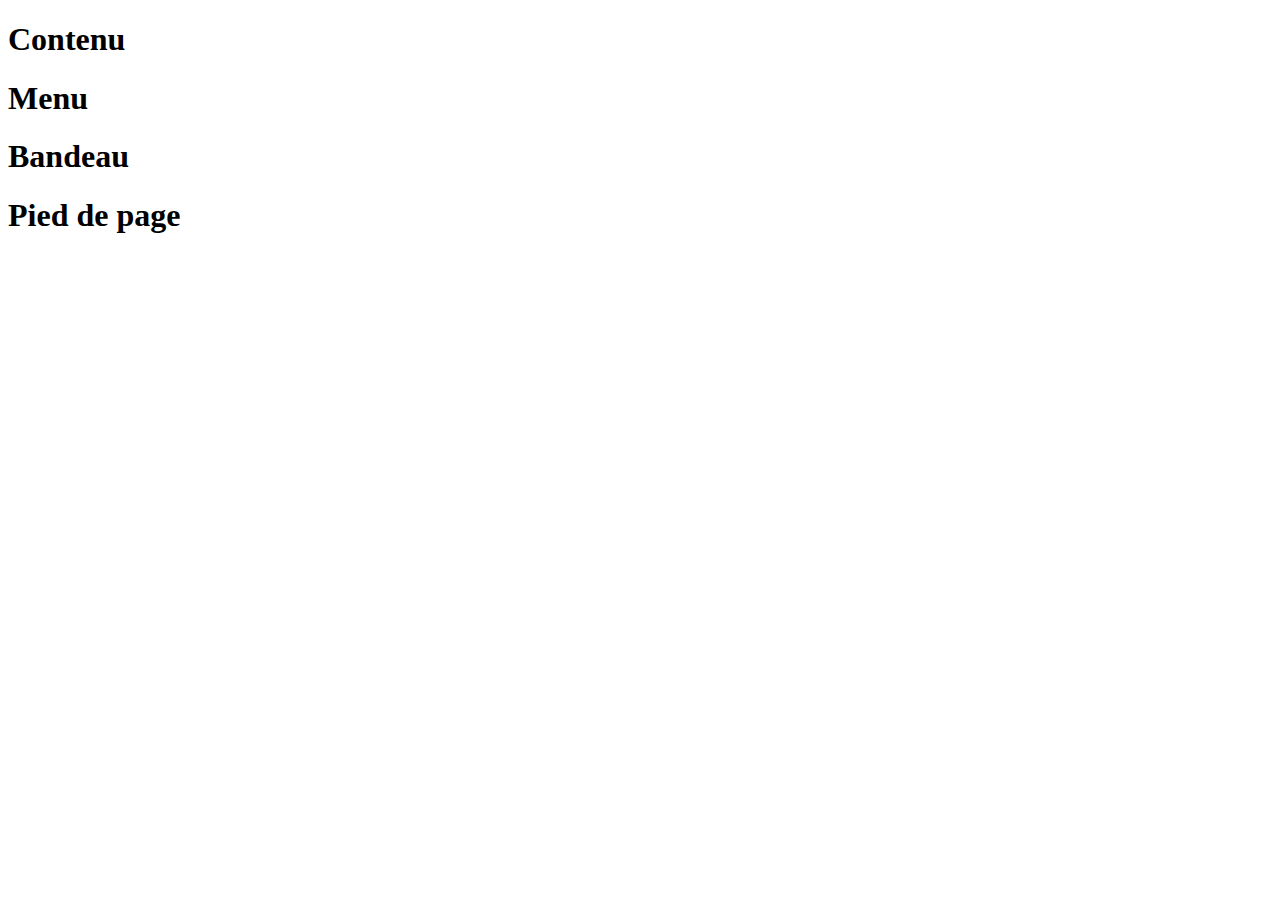
==== Exo3/exo_trois.html @ 88d0e586 "Exo3 | v : 0.1" ====
<!DOCTYPE html>
<html>
    <head>
        <meta charset="utf-8">
        <meta http-equiv="X-UA-Compatible" content="IE=edge">
        <title>Exercice 1</title>
        <meta name="description" content="">
        <meta name="viewport" content="width=device-width, initial-scale=1">
        <link rel="stylesheet" href="exo_deux.css">
    </head>
    <body>
        <div class="mid"><h1 class="centre">Contenu</h1></div>
        <div class="menu"><h1 class="mid">Menu</h1></div>
        <div class="navbar"><h1 class="centre">Bandeau</h1></div>
        <div class="botbar"><h1 class="centre">Pied de page</h1></div>
    </body>
</html>
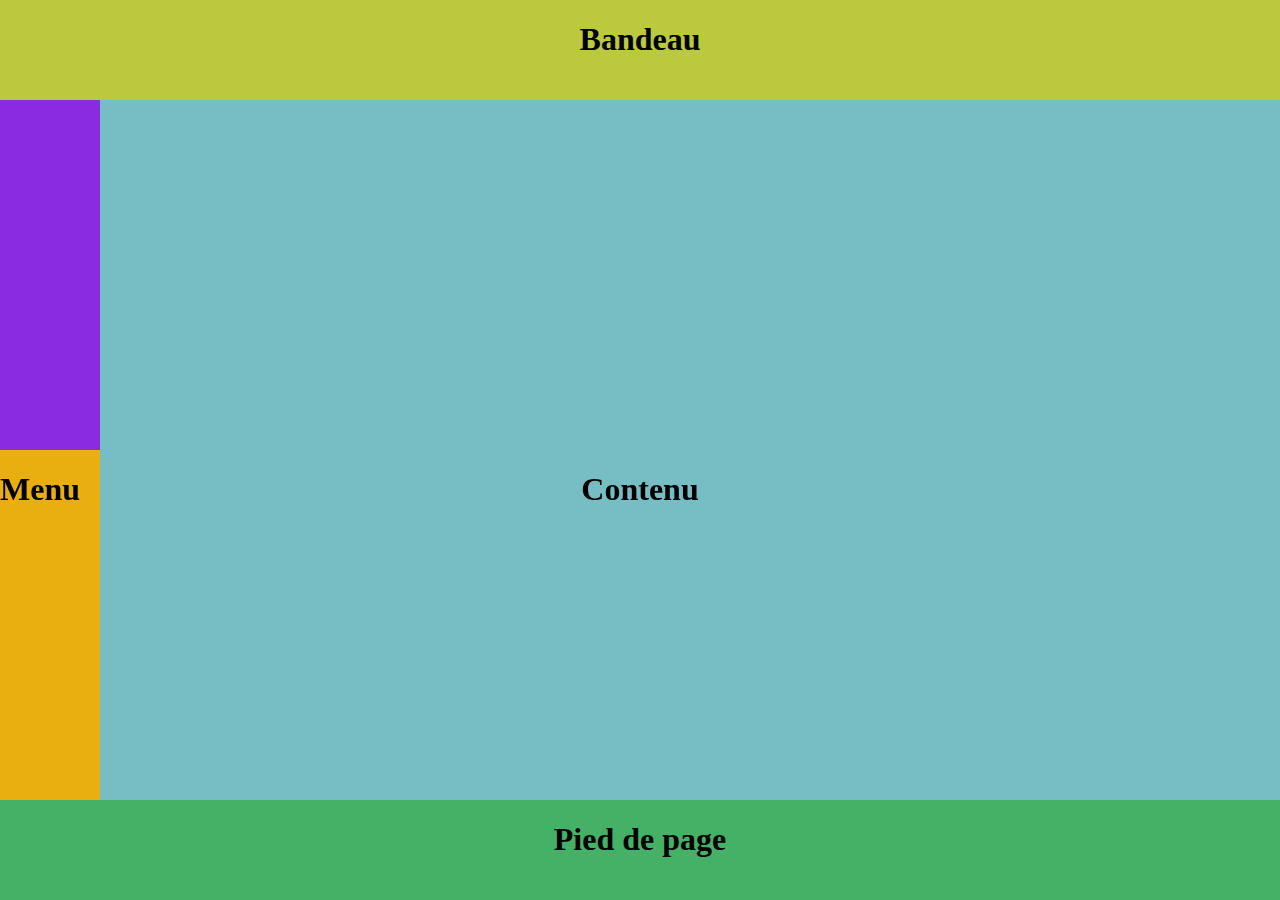
==== commit 88700103: "Exo 3 | v : 0.2" ====
--- a/Exo3/exo_trois.html
+++ b/Exo3/exo_trois.html
@@ -6,11 +6,12 @@
         <title>Exercice 1</title>
         <meta name="description" content="">
         <meta name="viewport" content="width=device-width, initial-scale=1">
-        <link rel="stylesheet" href="exo_deux.css">
+        <link rel="stylesheet" href="exo_trois.css">
     </head>
     <body>
         <div class="mid"><h1 class="centre">Contenu</h1></div>
-        <div class="menu"><h1 class="mid">Menu</h1></div>
+        <div class="menuhaut"><h1 class="mid">Menu</h1></div>
+        <div class="menubas"><h1 class="mid">Menu</h1></div>
         <div class="navbar"><h1 class="centre">Bandeau</h1></div>
         <div class="botbar"><h1 class="centre">Pied de page</h1></div>
     </body>
--- a/Exo3/exo_trois.css
+++ b/Exo3/exo_trois.css
@@ -0,0 +1,53 @@
+.centre{
+    text-align: center;
+}
+
+body{
+    background-color: rgb(119, 190, 196);
+}
+
+.navbar{
+    position: fixed;
+    top: 0%;
+    left: 0%;
+    right: 0%;
+    height: 100px;
+    background-color: rgb(187, 201, 62);
+}
+
+.botbar{
+    position: fixed;
+    bottom: 0%;
+    left: 0%;
+    right: 0%;
+    height: 100px;
+    background-color: rgb(69, 177, 102);
+}
+
+.mid{
+    position: fixed;
+    top: 50%;
+    left: 0%;
+    right: 0%;
+    height: 100px;
+}
+
+.menuhaut{
+    position: fixed;
+    top: 0%;
+    left: 0%;
+    right: 0%;
+    width: 100px;
+    height: 50%;
+    background-color: blueviolet;
+}
+
+.menubas{
+    position: fixed;
+    bottom: 0%;
+    left: 0%;
+    right: 0%;
+    width: 100px;
+    height: 50%;
+    background-color: rgb(233, 175, 17);
+}